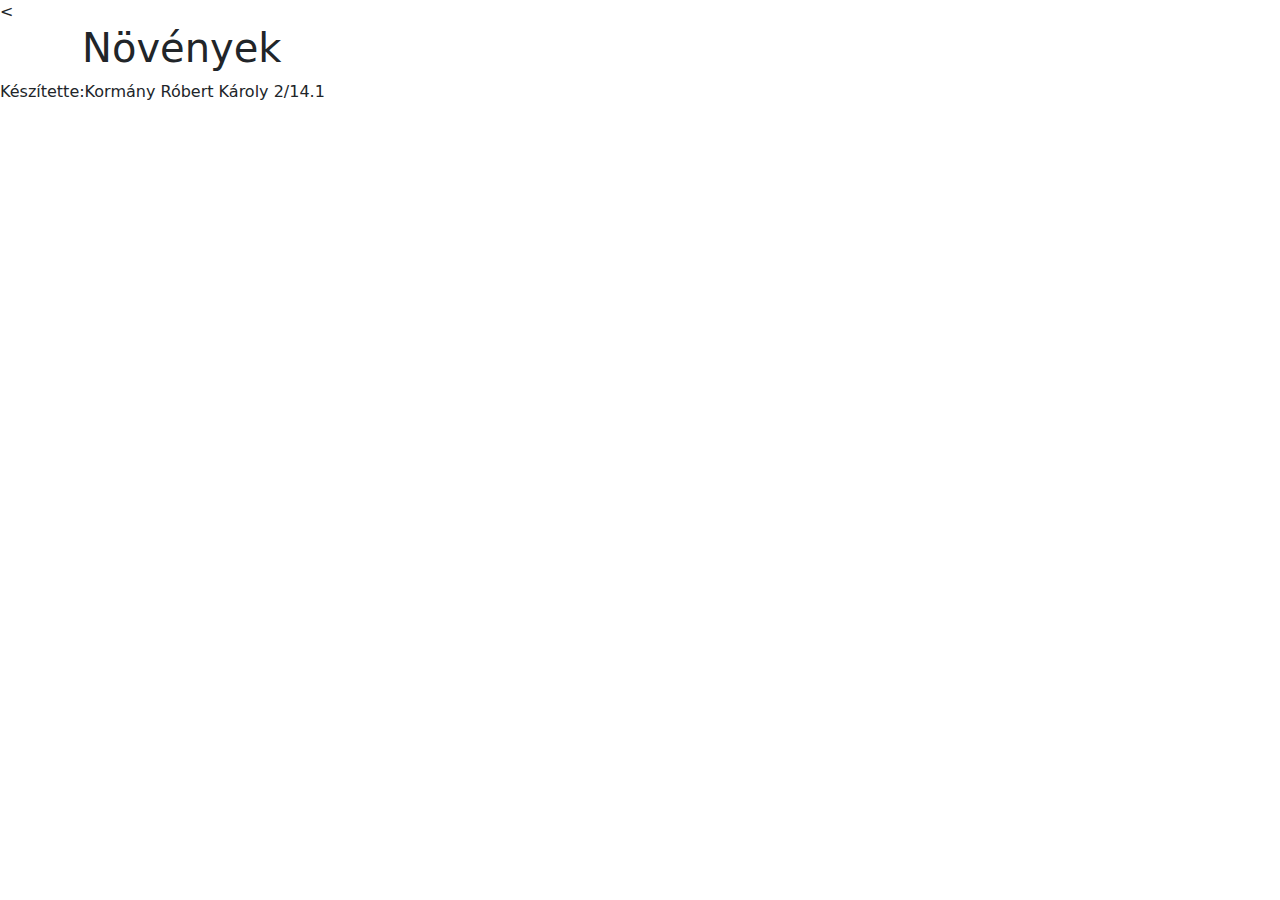
==== elefant/index.html @ afc8ad01 "Create index.html" ====
<<!DOCTYPE html>
<html lang="hu">
<head>
    <meta charset="UTF-8">
    <meta name="viewport" content="width=device-width, initial-scale=1.0">
    <title>Növények KRK</title>
    <link rel="stylesheet" href="stilus.css">
        <!-- Latest compiled and minified CSS -->
    <link href="https://cdn.jsdelivr.net/npm/bootstrap@5.3.1/dist/css/bootstrap.min.css" rel="stylesheet">

        <!-- Latest compiled JavaScript -->
    <script src="https://cdn.jsdelivr.net/npm/bootstrap@5.3.1/dist/js/bootstrap.bundle.min.js"></script>
</head>
<body>
    <div class="container">
        <h1>Növények</h1>
        <div id="novenyek-container" class="row">

        </div>
    </div>

    <script src="alap.js"></script>
    Készítette:Kormány Róbert Károly 2/14.1
</body>
</html>
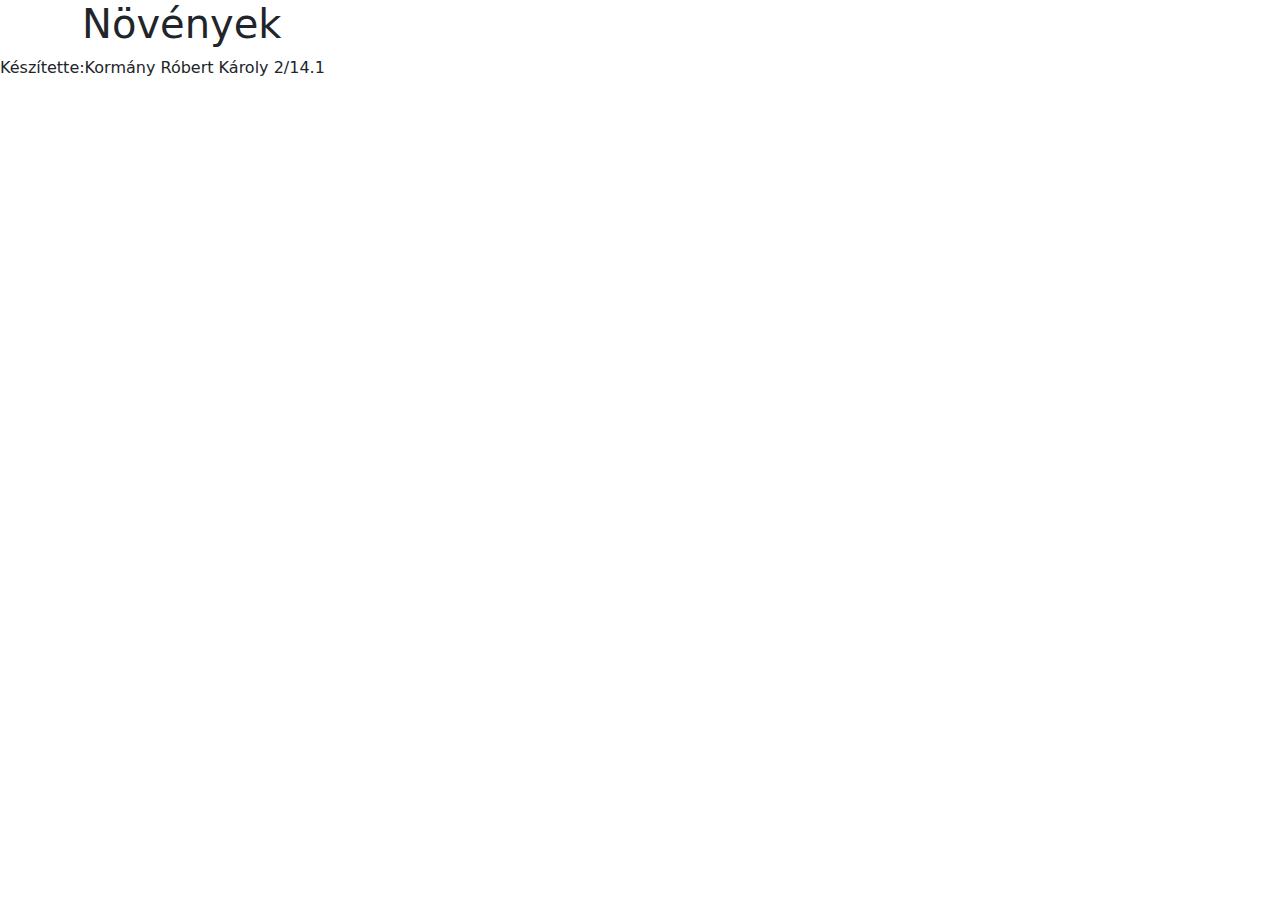
==== commit e160bc7e: "Update index.html" ====
--- a/elefant/index.html
+++ b/elefant/index.html
@@ -1,4 +1,4 @@
-<<!DOCTYPE html>
+<!DOCTYPE html>
 <html lang="hu">
 <head>
     <meta charset="UTF-8">
--- a/elefant/stilus.css
+++ b/elefant/stilus.css
@@ -0,0 +1,35 @@
+.noveny {
+    border: 1px solid #ccc;
+    padding: 10px;
+    margin: 10px;
+    background-color: #f9f9f9;
+    box-shadow: 5px 5px 5px rgba(0, 0, 0, 0.692);
+    text-transform: capitalize;
+}
+
+.noveny-kep {
+    max-width: 100%;
+    height: auto;
+    margin: 0 auto;
+    border-radius: 10px;
+}
+
+.megnagyitott-kep {
+    position: fixed;
+    top: 0;
+    left: 0;
+    width: 100%;
+    height: 100%;
+    background-color: rgba(99, 99, 99, 0.9);
+    display: flex;
+    justify-content: center;
+    align-items: center;
+}
+
+.megnagyitott-kep img {
+    max-width: 90%;
+    max-height: 90%;
+    display: flex;
+    border-radius: 100px;
+    margin: 0 auto;
+}